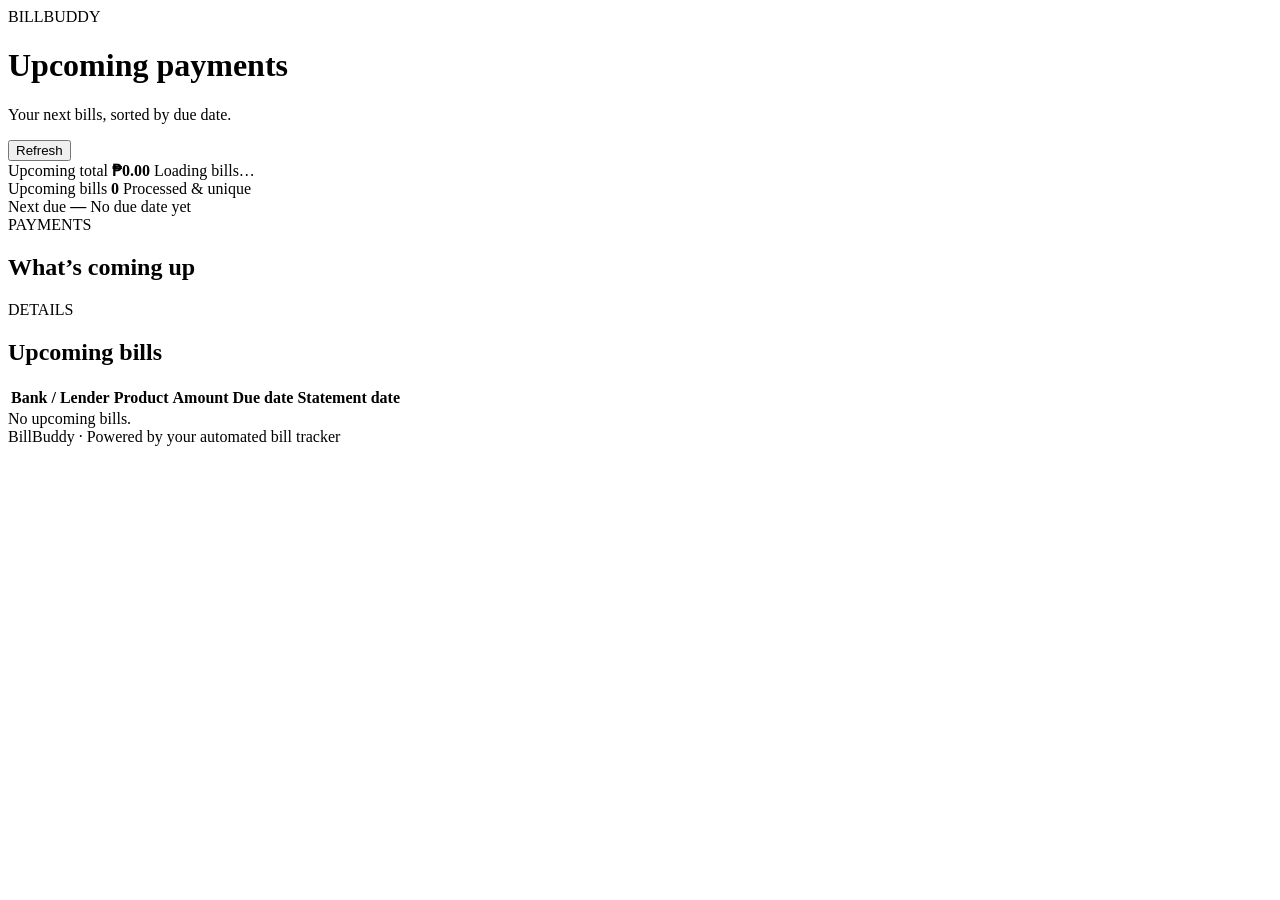
==== dashboard/templates/index.html @ 706b0fb3 "Add files via upload" ====
<!DOCTYPE html>
<html lang="en">
<head>
  <meta charset="UTF-8">
  <meta name="viewport" content="width=device-width, initial-scale=1.0">
  <title>BillBuddy</title>
  <meta name="theme-color" content="#111827">
  <link rel="stylesheet" href="/static/style.css">
</head>
<body>
  <div class="shell">
    <header class="topbar">
      <div>
        <div class="eyebrow">BILLBUDDY</div>
        <h1>Upcoming payments</h1>
        <p class="subtitle">Your next bills, sorted by due date.</p>
      </div>

      <div class="top-actions">
        <button id="refreshButton" class="button secondary" type="button">
          Refresh
        </button>
      </div>
    </header>

    <main>
      <section class="summary-grid" aria-label="Bill summary">
        <article class="summary-card featured">
          <span class="summary-label">Upcoming total</span>
          <strong id="totalAmount">₱0.00</strong>
          <span id="totalCaption" class="summary-caption">Loading bills…</span>
        </article>

        <article class="summary-card">
          <span class="summary-label">Upcoming bills</span>
          <strong id="billCount">0</strong>
          <span class="summary-caption">Processed & unique</span>
        </article>

        <article class="summary-card">
          <span class="summary-label">Next due</span>
          <strong id="nextDue">—</strong>
          <span id="nextDueCaption" class="summary-caption">No due date yet</span>
        </article>
      </section>

      <section class="section">
        <div class="section-heading">
          <div>
            <span class="section-kicker">PAYMENTS</span>
            <h2>What’s coming up</h2>
          </div>
          <span id="lastUpdated" class="last-updated"></span>
        </div>

        <div id="statusBox" class="status-box hidden" role="status"></div>
        <div id="billGrid" class="bill-grid"></div>
      </section>

      <section class="section details-section">
        <div class="section-heading">
          <div>
            <span class="section-kicker">DETAILS</span>
            <h2>Upcoming bills</h2>
          </div>
        </div>

        <div class="table-card">
          <div class="table-wrap">
            <table>
              <thead>
                <tr>
                  <th>Bank / Lender</th>
                  <th>Product</th>
                  <th>Amount</th>
                  <th>Due date</th>
                  <th>Statement date</th>
                </tr>
              </thead>
              <tbody id="billTableBody"></tbody>
            </table>
          </div>
          <div id="emptyTable" class="empty-state hidden">
            No upcoming bills.
          </div>
        </div>
      </section>
    </main>

    <footer>
      BillBuddy · Powered by your automated bill tracker
    </footer>
  </div>

  <script src="/static/app.js"></script>
</body>
</html>
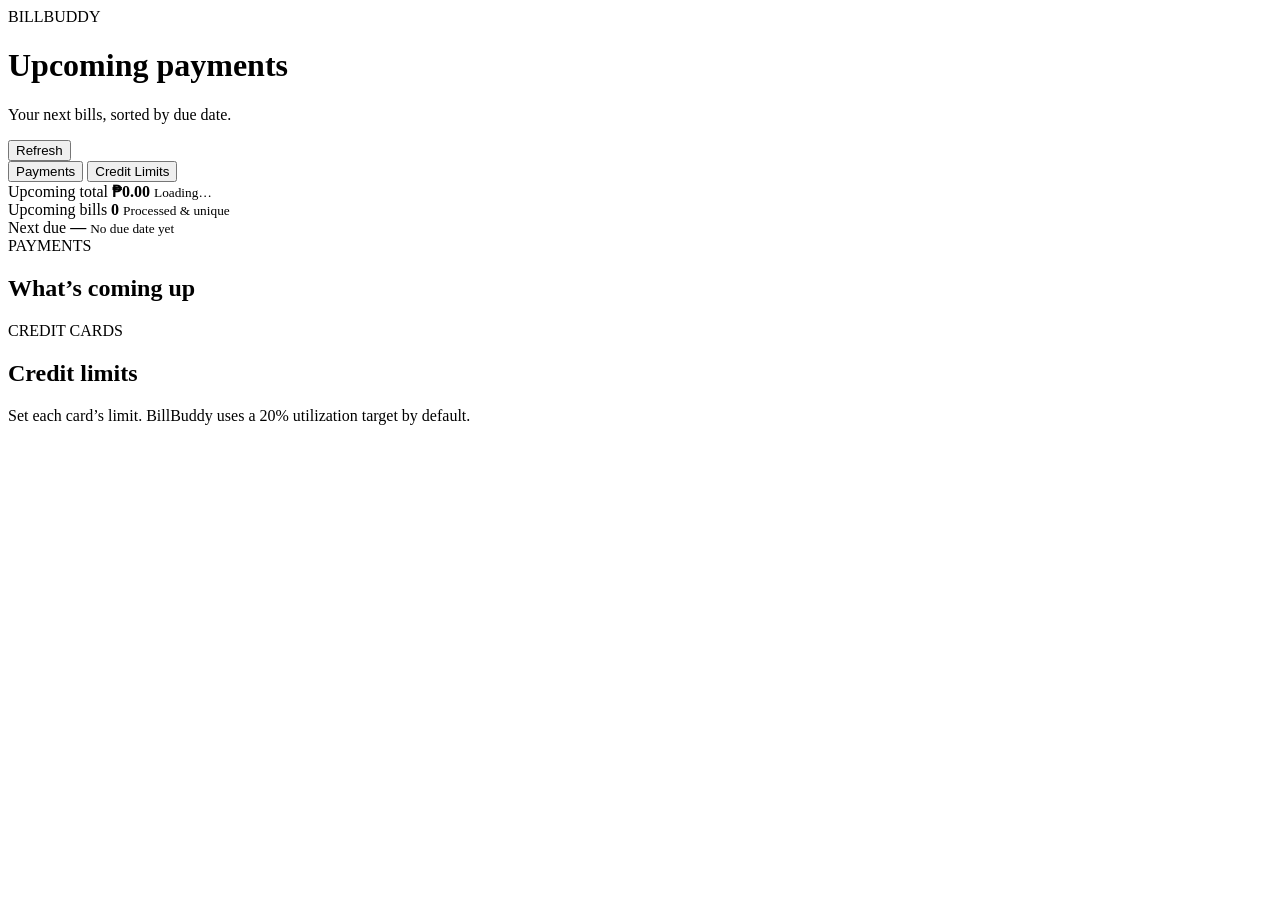
==== commit 4b04f150: "Update index.html" ====
--- a/dashboard/templates/index.html
+++ b/dashboard/templates/index.html
@@ -4,7 +4,6 @@
   <meta charset="UTF-8">
   <meta name="viewport" content="width=device-width, initial-scale=1.0">
   <title>BillBuddy</title>
-  <meta name="theme-color" content="#111827">
   <link rel="stylesheet" href="/static/style.css">
 </head>
 <body>
@@ -12,84 +11,64 @@
     <header class="topbar">
       <div>
         <div class="eyebrow">BILLBUDDY</div>
-        <h1>Upcoming payments</h1>
-        <p class="subtitle">Your next bills, sorted by due date.</p>
+        <h1 id="pageTitle">Upcoming payments</h1>
+        <p class="subtitle" id="pageSubtitle">Your next bills, sorted by due date.</p>
       </div>
-
-      <div class="top-actions">
-        <button id="refreshButton" class="button secondary" type="button">
-          Refresh
-        </button>
-      </div>
+      <button id="refreshButton" class="button" type="button">Refresh</button>
     </header>
 
+    <nav class="tabs">
+      <button class="tab active" data-page="payments">Payments</button>
+      <button class="tab" data-page="limits">Credit Limits</button>
+    </nav>
+
     <main>
-      <section class="summary-grid" aria-label="Bill summary">
-        <article class="summary-card featured">
-          <span class="summary-label">Upcoming total</span>
-          <strong id="totalAmount">₱0.00</strong>
-          <span id="totalCaption" class="summary-caption">Loading bills…</span>
-        </article>
+      <section id="paymentsPage" class="page active">
+        <section class="summary-grid">
+          <article class="summary-card featured">
+            <span>Upcoming total</span>
+            <strong id="totalAmount">₱0.00</strong>
+            <small id="totalCaption">Loading…</small>
+          </article>
+          <article class="summary-card">
+            <span>Upcoming bills</span>
+            <strong id="billCount">0</strong>
+            <small>Processed & unique</small>
+          </article>
+          <article class="summary-card">
+            <span>Next due</span>
+            <strong id="nextDue">—</strong>
+            <small id="nextDueCaption">No due date yet</small>
+          </article>
+        </section>
 
-        <article class="summary-card">
-          <span class="summary-label">Upcoming bills</span>
-          <strong id="billCount">0</strong>
-          <span class="summary-caption">Processed & unique</span>
-        </article>
-
-        <article class="summary-card">
-          <span class="summary-label">Next due</span>
-          <strong id="nextDue">—</strong>
-          <span id="nextDueCaption" class="summary-caption">No due date yet</span>
-        </article>
+        <section class="section">
+          <div class="section-heading">
+            <div>
+              <div class="section-kicker">PAYMENTS</div>
+              <h2>What’s coming up</h2>
+            </div>
+            <span id="lastUpdated"></span>
+          </div>
+          <div id="statusBox" class="status-box hidden"></div>
+          <div id="billGrid" class="bill-grid"></div>
+        </section>
       </section>
 
-      <section class="section">
-        <div class="section-heading">
-          <div>
-            <span class="section-kicker">PAYMENTS</span>
-            <h2>What’s coming up</h2>
+      <section id="limitsPage" class="page">
+        <section class="section limits-section">
+          <div class="section-heading">
+            <div>
+              <div class="section-kicker">CREDIT CARDS</div>
+              <h2>Credit limits</h2>
+              <p class="section-note">Set each card’s limit. BillBuddy uses a 20% utilization target by default.</p>
+            </div>
           </div>
-          <span id="lastUpdated" class="last-updated"></span>
-        </div>
-
-        <div id="statusBox" class="status-box hidden" role="status"></div>
-        <div id="billGrid" class="bill-grid"></div>
-      </section>
-
-      <section class="section details-section">
-        <div class="section-heading">
-          <div>
-            <span class="section-kicker">DETAILS</span>
-            <h2>Upcoming bills</h2>
-          </div>
-        </div>
-
-        <div class="table-card">
-          <div class="table-wrap">
-            <table>
-              <thead>
-                <tr>
-                  <th>Bank / Lender</th>
-                  <th>Product</th>
-                  <th>Amount</th>
-                  <th>Due date</th>
-                  <th>Statement date</th>
-                </tr>
-              </thead>
-              <tbody id="billTableBody"></tbody>
-            </table>
-          </div>
-          <div id="emptyTable" class="empty-state hidden">
-            No upcoming bills.
-          </div>
-        </div>
+          <div id="limitsStatus" class="status-box hidden"></div>
+          <div id="creditLimitGrid" class="limit-grid"></div>
+        </section>
       </section>
     </main>
-
-    <footer>
-      BillBuddy · Powered by your automated bill tracker
-    </footer>
   </div>
 
   <script src="/static/app.js"></script>
